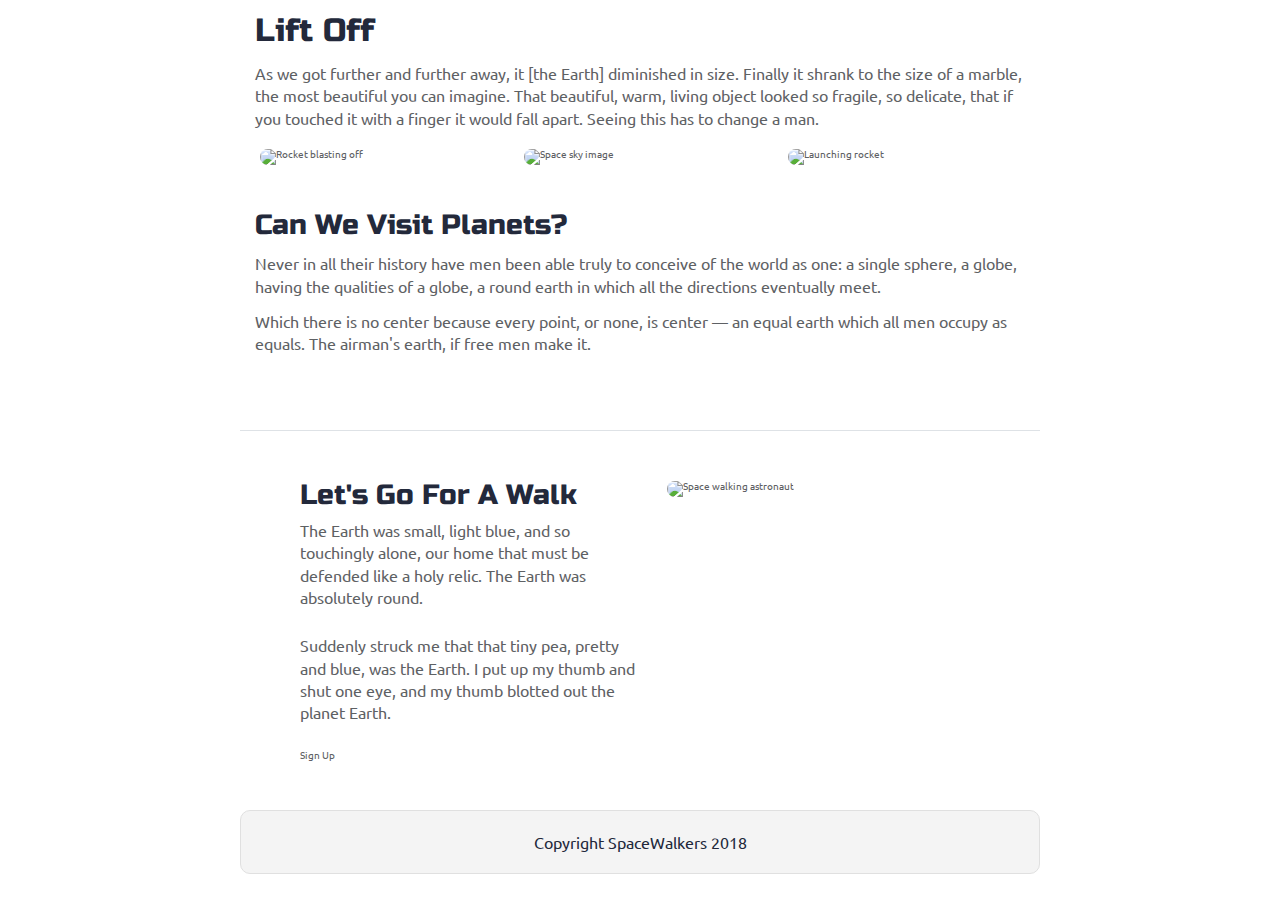
==== index.html @ 5ba5c5da "Project setup with import files for the" ====
<!doctype html>

<html lang="en">
<head>
  <meta charset="utf-8">

  <title>SpaceWalkers</title>
  <meta name="viewport" content="width=device-width, initial-scale=1.0">
  <link href="https://fonts.googleapis.com/css?family=Russo+One|Ubuntu" rel="stylesheet">
  <link href="css/index.css" rel="stylesheet">

  <!--[if lt IE 9]>
    <script src="https://cdnjs.cloudflare.com/ajax/libs/html5shiv/3.7.3/html5shiv.js"></script>
  <![endif]-->
</head>

<body>

 <!-- navigation code here -->

  <div class="container home">

    <header class="intro">
       <!-- image code here -->

      <h2>Lift Off</h2>
    
      <p>As we got further and further away, it [the Earth] diminished in size. Finally it shrank to the size of a marble, the most beautiful you can imagine. That beautiful, warm, living object looked so fragile, so delicate, that if you touched it with a finger it would fall apart. Seeing this has to change a man.</p>
    </header>

    <section class="space-images">
        <img src="img/blast.png" class="blast" alt="Rocket blasting off">
        <img src="img/sky.png" class="sky" alt="Space sky image">
        <img src="img/launch.png" class="launch" alt="Launching rocket">
    </section>
   
    <section class="visit-planets">
     
      <h3>Can We Visit Planets?</h3>
    
      <p>Never in all their history have men been able truly to conceive of the world as one: a single sphere, a globe, having the qualities of a globe, a round earth in which all the directions eventually meet.</p>
    
      <p>Which there is no center because every point, or none, is center — an equal earth which all men occupy as equals. The airman's earth, if free men make it.</p>
    </section>
    
    <section class="walk">
      <div class="walk-text">
        <h3>Let's Go For A Walk</h3>

        <p>The Earth was small, light blue, and so touchingly alone, our home that must be defended like a holy relic. The Earth was absolutely round.</p>
      
        <p>Suddenly struck me that that tiny pea, pretty and blue, was the Earth. I put up my thumb and shut one eye, and my thumb blotted out the planet Earth.</p>
      
        <div class="btn">
          Sign Up
        </div>
      </div>
      
      <div class="walk-img">
          <img src="img/space-walk.png" alt="Space walking astronaut">
      </div>

    </section>

    <footer>
      <p>Copyright SpaceWalkers 2018</p>
    </footer>

  </div>
</body>
</html>
---- css/index.css ----
/* http://meyerweb.com/eric/tools/css/reset/ 
   v2.0 | 20110126
   License: none (public domain)
*/
html,
body,
div,
span,
applet,
object,
iframe,
h1,
h2,
h3,
h4,
h5,
h6,
p,
blockquote,
pre,
a,
abbr,
acronym,
address,
big,
cite,
code,
del,
dfn,
em,
img,
ins,
kbd,
q,
s,
samp,
small,
strike,
strong,
sub,
sup,
tt,
var,
b,
u,
i,
center,
dl,
dt,
dd,
ol,
ul,
li,
fieldset,
form,
label,
legend,
table,
caption,
tbody,
tfoot,
thead,
tr,
th,
td,
article,
aside,
canvas,
details,
embed,
figure,
figcaption,
footer,
header,
hgroup,
menu,
nav,
output,
ruby,
section,
summary,
time,
mark,
audio,
video {
  margin: 0;
  padding: 0;
  border: 0;
  font-size: 100%;
  font: inherit;
  vertical-align: baseline;
}
/* HTML5 display-role reset for older browsers */
article,
aside,
details,
figcaption,
figure,
footer,
header,
hgroup,
menu,
nav,
section {
  display: block;
}
body {
  line-height: 1;
}
ol,
ul {
  list-style: none;
}
blockquote,
q {
  quotes: none;
}
blockquote:before,
blockquote:after,
q:before,
q:after {
  content: '';
  content: none;
}
table {
  border-collapse: collapse;
  border-spacing: 0;
}
* {
  box-sizing: border-box;
}
html {
  font-size: 62.5%;
}
html,
body {
  font-family: 'Ubuntu', sans-serif;
  color: #5E6164;
}
h1,
h2,
h3,
h4,
h5 {
  font-family: 'Russo One', sans-serif;
  color: #23293B;
}
h2 {
  font-size: 3.2rem;
}
h3 {
  font-size: 2.8rem;
}
p {
  font-size: 1.6rem;
  line-height: 1.4;
}
.container {
  max-width: 800px;
  width: 100%;
  margin: 0 auto;
}
footer {
  color: #22283B;
  background: #f4f4f4;
  padding: 20px 0;
  border: 1px double #e0e0e0;
  border-radius: 10px;
  display: flex;
  justify-content: center;
  align-items: center;
}
.home .intro h2 {
  padding: 15px;
}
.home .intro p {
  padding: 0 15px;
}
.home .space-images {
  display: flex;
  flex-wrap: wrap;
  width: 100%;
}
.home .space-images img {
  width: 28%;
  margin: 20px 2.5%;
  border-radius: 20px;
  height: 100%;
}
.home .visit-planets {
  padding: 15px;
}
.home .visit-planets h3 {
  margin-top: 11px;
}
.home .visit-planets p {
  margin-top: 13px;
}
.home .walk {
  margin-top: 60px;
  border-top: 1px solid #dee2e6;
  padding: 50px 60px;
  display: flex;
  justify-content: center;
}
.home .walk .walk-text {
  width: 50%;
}
.home .walk .walk-text h3 {
  margin-bottom: 10px;
}
.home .walk .walk-text p {
  margin-bottom: 26px;
}
.home .walk .walk-img {
  width: 46%;
  margin-left: 4%;
}
.home .walk .walk-img img {
  width: 100%;
  height: auto;
  border-radius: 10px;
}
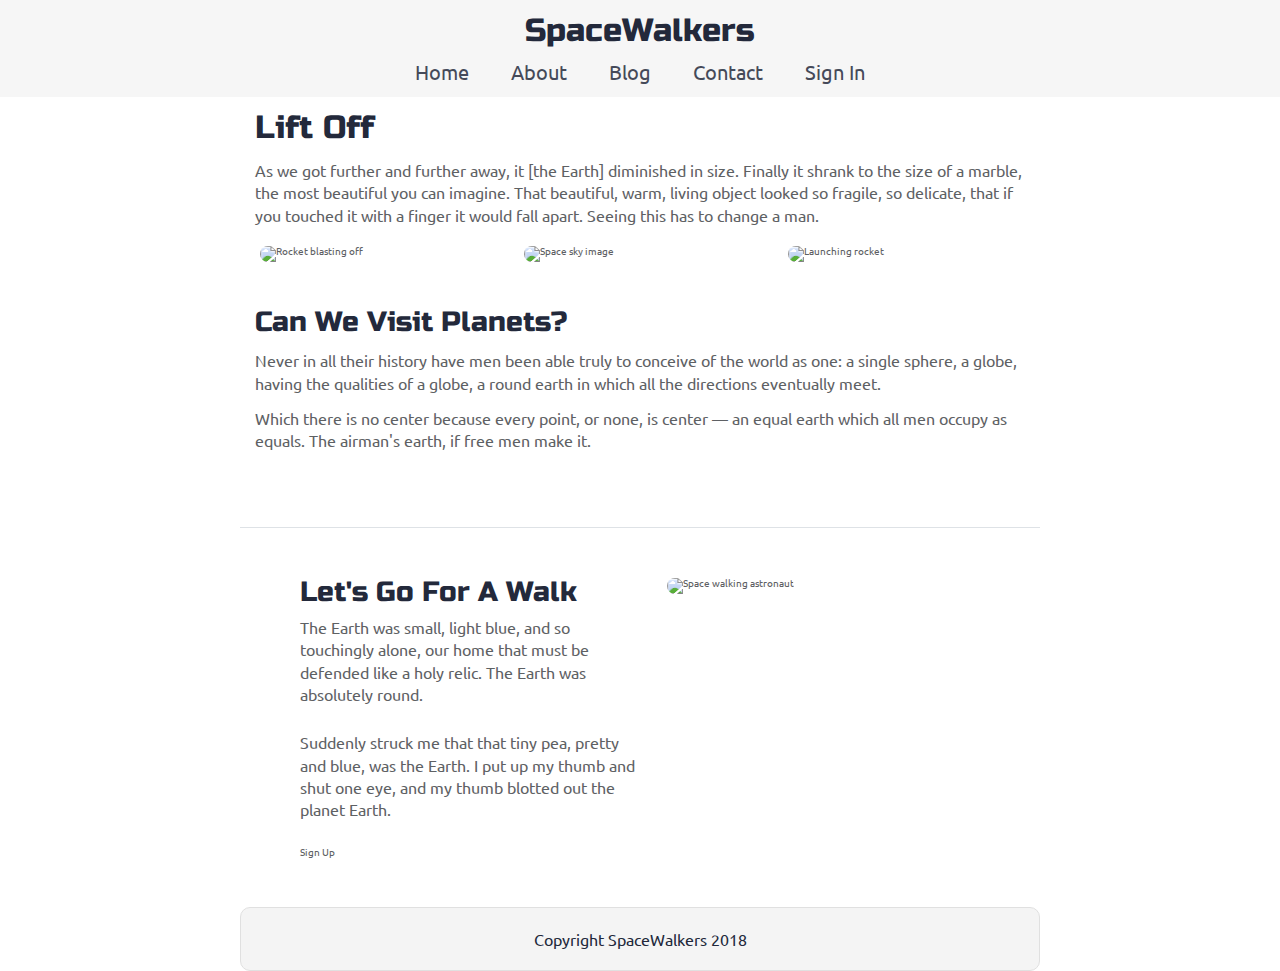
==== commit 006c3626: "create navbar for desktop-first" ====
--- a/index.html
+++ b/index.html
@@ -17,6 +17,18 @@
 <body>
 
  <!-- navigation code here -->
+ <section>
+  <div class="navigation">
+    <div class="logo"><h2>SpaceWalkers</h2></div>
+    <nav>
+      <a href="#">Home</a>
+      <a href="#">About</a>
+      <a href="#">Blog</a>
+      <a href="#">Contact</a>
+      <a href="#">Sign In</a>
+    </nav>
+  </div>
+</section>
 
   <div class="container home">
 
--- a/css/index.css
+++ b/css/index.css
@@ -160,6 +160,24 @@
   width: 100%;
   margin: 0 auto;
 }
+.navigation {
+  display: flex;
+  flex-direction: column;
+  align-items: center;
+  justify-content: center;
+  width: 100%;
+  background-color: #F6F6F6;
+  padding: 1.5rem 0;
+}
+.navigation nav {
+  margin: 15px 0 0 0;
+}
+.navigation nav a {
+  margin: 0 20px;
+  text-decoration: none;
+  color: #454A59;
+  font-size: 2rem;
+}
 footer {
   color: #22283B;
   background: #f4f4f4;
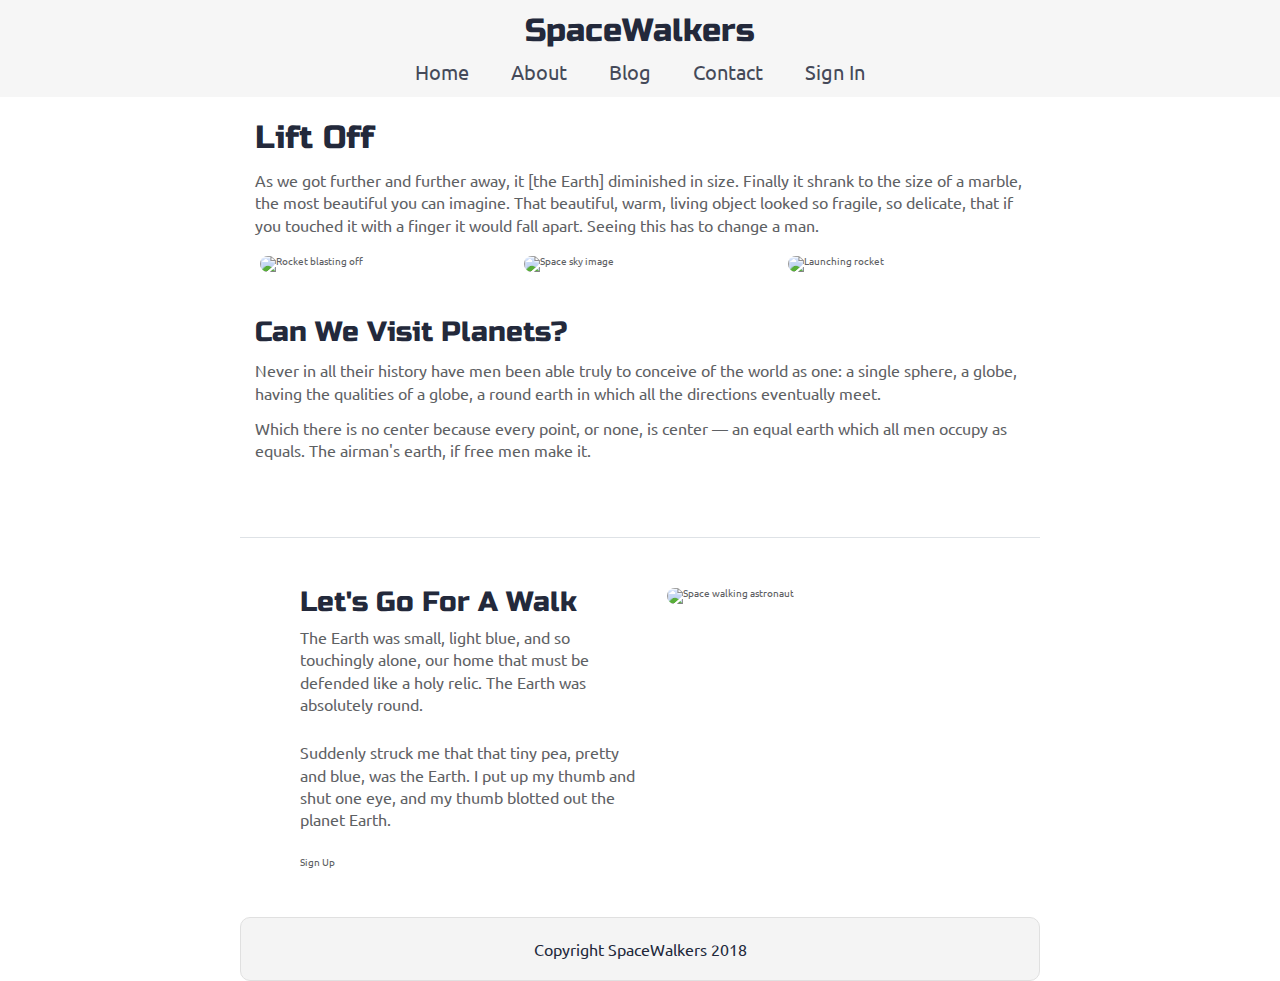
==== commit 6a069905: "add image for the secondary header with styling" ====
--- a/index.html
+++ b/index.html
@@ -1,83 +1,106 @@
-<!doctype html>
+<!DOCTYPE html>
 
 <html lang="en">
-<head>
-  <meta charset="utf-8">
+  <head>
+    <meta charset="utf-8" />
 
-  <title>SpaceWalkers</title>
-  <meta name="viewport" content="width=device-width, initial-scale=1.0">
-  <link href="https://fonts.googleapis.com/css?family=Russo+One|Ubuntu" rel="stylesheet">
-  <link href="css/index.css" rel="stylesheet">
+    <title>SpaceWalkers</title>
+    <meta name="viewport" content="width=device-width, initial-scale=1.0" />
+    <link
+      href="https://fonts.googleapis.com/css?family=Russo+One|Ubuntu"
+      rel="stylesheet"
+    />
+    <link href="css/index.css" rel="stylesheet" />
 
-  <!--[if lt IE 9]>
-    <script src="https://cdnjs.cloudflare.com/ajax/libs/html5shiv/3.7.3/html5shiv.js"></script>
-  <![endif]-->
-</head>
+    <!--[if lt IE 9]>
+      <script src="https://cdnjs.cloudflare.com/ajax/libs/html5shiv/3.7.3/html5shiv.js"></script>
+    <![endif]-->
+  </head>
 
-<body>
-
- <!-- navigation code here -->
- <section>
-  <div class="navigation">
-    <div class="logo"><h2>SpaceWalkers</h2></div>
-    <nav>
-      <a href="#">Home</a>
-      <a href="#">About</a>
-      <a href="#">Blog</a>
-      <a href="#">Contact</a>
-      <a href="#">Sign In</a>
-    </nav>
-  </div>
-</section>
-
-  <div class="container home">
-
-    <header class="intro">
-       <!-- image code here -->
-
-      <h2>Lift Off</h2>
-    
-      <p>As we got further and further away, it [the Earth] diminished in size. Finally it shrank to the size of a marble, the most beautiful you can imagine. That beautiful, warm, living object looked so fragile, so delicate, that if you touched it with a finger it would fall apart. Seeing this has to change a man.</p>
-    </header>
-
-    <section class="space-images">
-        <img src="img/blast.png" class="blast" alt="Rocket blasting off">
-        <img src="img/sky.png" class="sky" alt="Space sky image">
-        <img src="img/launch.png" class="launch" alt="Launching rocket">
-    </section>
-   
-    <section class="visit-planets">
-     
-      <h3>Can We Visit Planets?</h3>
-    
-      <p>Never in all their history have men been able truly to conceive of the world as one: a single sphere, a globe, having the qualities of a globe, a round earth in which all the directions eventually meet.</p>
-    
-      <p>Which there is no center because every point, or none, is center — an equal earth which all men occupy as equals. The airman's earth, if free men make it.</p>
-    </section>
-    
-    <section class="walk">
-      <div class="walk-text">
-        <h3>Let's Go For A Walk</h3>
-
-        <p>The Earth was small, light blue, and so touchingly alone, our home that must be defended like a holy relic. The Earth was absolutely round.</p>
-      
-        <p>Suddenly struck me that that tiny pea, pretty and blue, was the Earth. I put up my thumb and shut one eye, and my thumb blotted out the planet Earth.</p>
-      
-        <div class="btn">
-          Sign Up
-        </div>
+  <body>
+    <!-- navigation code here -->
+    <section>
+      <div class="navigation">
+        <div class="logo"><h2>SpaceWalkers</h2></div>
+        <nav>
+          <a href="#">Home</a>
+          <a href="#">About</a>
+          <a href="#">Blog</a>
+          <a href="#">Contact</a>
+          <a href="#">Sign In</a>
+        </nav>
       </div>
-      
-      <div class="walk-img">
-          <img src="img/space-walk.png" alt="Space walking astronaut">
-      </div>
-
     </section>
 
-    <footer>
-      <p>Copyright SpaceWalkers 2018</p>
-    </footer>
+    <div class="container home">
+      <header class="intro">
+        <!-- image code here -->
+        <div>
+          <img src="./img/main-header.png" alt="" />
+        </div>
 
-  </div>
-</body>
-</html>+        <h2>Lift Off</h2>
+
+        <p>
+          As we got further and further away, it [the Earth] diminished in size.
+          Finally it shrank to the size of a marble, the most beautiful you can
+          imagine. That beautiful, warm, living object looked so fragile, so
+          delicate, that if you touched it with a finger it would fall apart.
+          Seeing this has to change a man.
+        </p>
+      </header>
+
+      <section class="space-images">
+        <img src="img/blast.png" class="blast" alt="Rocket blasting off" />
+        <img src="img/sky.png" class="sky" alt="Space sky image" />
+        <img src="img/launch.png" class="launch" alt="Launching rocket" />
+      </section>
+
+      <section class="visit-planets">
+        <h3>Can We Visit Planets?</h3>
+
+        <p>
+          Never in all their history have men been able truly to conceive of the
+          world as one: a single sphere, a globe, having the qualities of a
+          globe, a round earth in which all the directions eventually meet.
+        </p>
+
+        <p>
+          Which there is no center because every point, or none, is center — an
+          equal earth which all men occupy as equals. The airman's earth, if
+          free men make it.
+        </p>
+      </section>
+
+      <section class="walk">
+        <div class="walk-text">
+          <h3>Let's Go For A Walk</h3>
+
+          <p>
+            The Earth was small, light blue, and so touchingly alone, our home
+            that must be defended like a holy relic. The Earth was absolutely
+            round.
+          </p>
+
+          <p>
+            Suddenly struck me that that tiny pea, pretty and blue, was the
+            Earth. I put up my thumb and shut one eye, and my thumb blotted out
+            the planet Earth.
+          </p>
+
+          <div class="btn">
+            Sign Up
+          </div>
+        </div>
+
+        <div class="walk-img">
+          <img src="img/space-walk.png" alt="Space walking astronaut" />
+        </div>
+      </section>
+
+      <footer>
+        <p>Copyright SpaceWalkers 2018</p>
+      </footer>
+    </div>
+  </body>
+</html>
--- a/css/index.css
+++ b/css/index.css
@@ -239,3 +239,6 @@
   height: auto;
   border-radius: 10px;
 }
+.intro div img {
+  border-radius: 7px;
+}
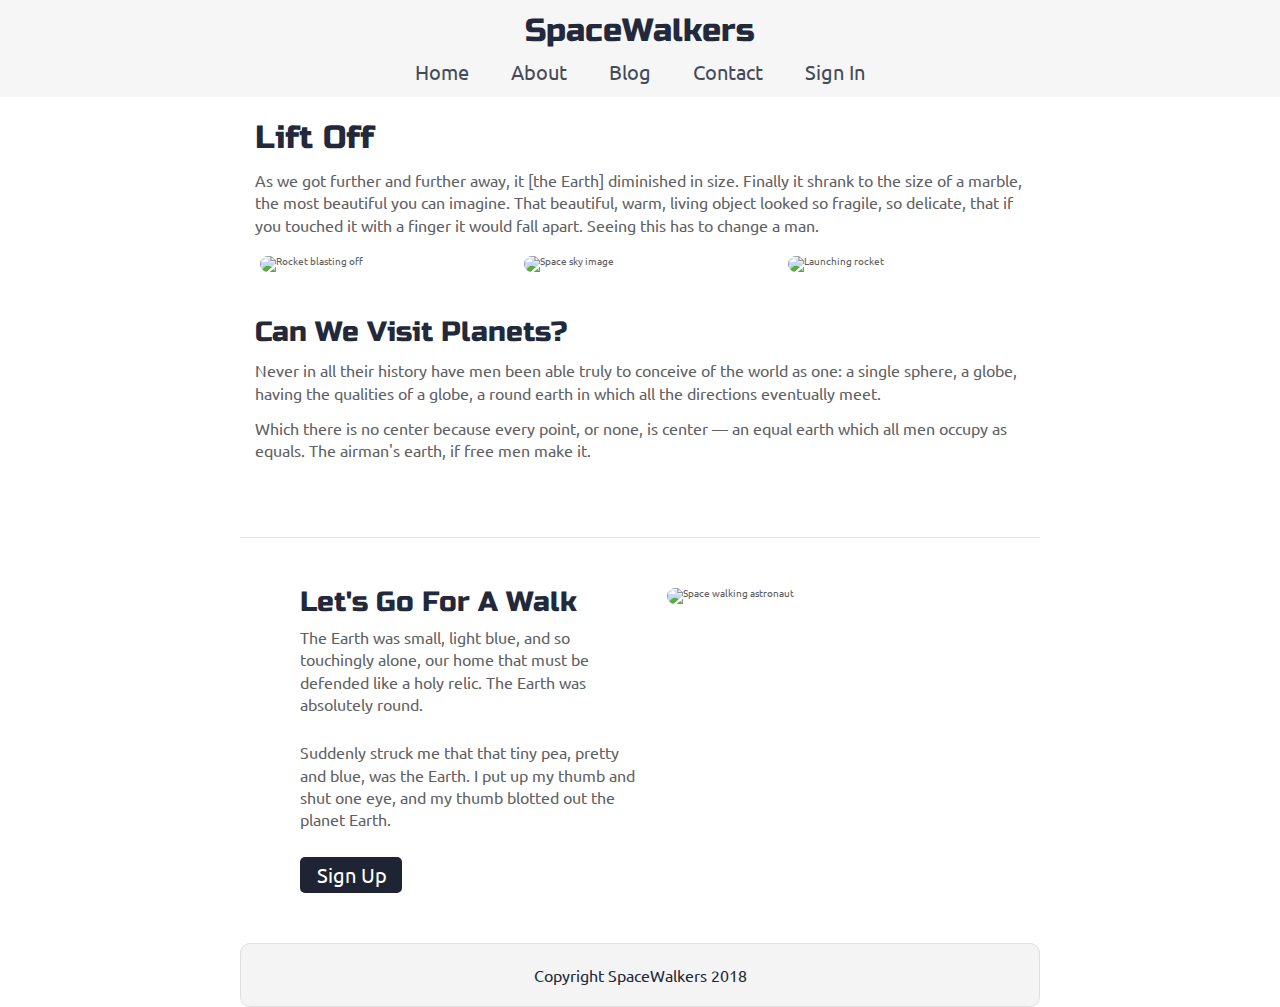
==== commit ba287a81: "add hover on button for desktop" ====
--- a/index.html
+++ b/index.html
@@ -89,7 +89,7 @@
           </p>
 
           <div class="btn">
-            Sign Up
+            <span>Sign Up</span> 
           </div>
         </div>
 
--- a/css/index.css
+++ b/css/index.css
@@ -178,6 +178,15 @@
   color: #454A59;
   font-size: 2rem;
 }
+@media (max-width: 500px) {
+  .navigation nav {
+    margin: 12px 0 0 0;
+  }
+  .navigation nav a {
+    margin: 0 5px;
+    font-size: 1.5rem;
+  }
+}
 footer {
   color: #22283B;
   background: #f4f4f4;
@@ -194,10 +203,32 @@
 .home .intro p {
   padding: 0 15px;
 }
+@media (max-width: 500px) {
+  .home .intro {
+    margin: 0 0 10px 0;
+  }
+}
 .home .space-images {
   display: flex;
   flex-wrap: wrap;
   width: 100%;
+}
+@media (max-width: 500px) {
+  .home .space-images {
+    display: block;
+  }
+  .home .space-images .launch {
+    display: none;
+  }
+  .home .space-images .sky {
+    display: none;
+  }
+  .home .space-images .blast {
+    width: 100%;
+    padding: 10px 15px 20px 15px;
+    margin: 0 auto;
+    border-radius: 30px;
+  }
 }
 .home .space-images img {
   width: 28%;
@@ -205,14 +236,30 @@
   border-radius: 20px;
   height: 100%;
 }
+@media (max-width: 500px) {
+  .home .space-images img {
+    margin: 20px 3%;
+  }
+}
 .home .visit-planets {
   padding: 15px;
 }
+@media (max-width: 500px) {
+  .home .visit-planets {
+    margin: 0 0 0 0;
+    padding: 15px 15px 0 15px;
+  }
+}
 .home .visit-planets h3 {
   margin-top: 11px;
 }
 .home .visit-planets p {
   margin-top: 13px;
+}
+@media (max-width: 500px) {
+  .home .visit-planets p {
+    margin-bottom: 35px;
+  }
 }
 .home .walk {
   margin-top: 60px;
@@ -221,6 +268,16 @@
   display: flex;
   justify-content: center;
 }
+@media (max-width: 500px) {
+  .home .walk {
+    display: flex;
+    flex-direction: column-reverse;
+    justify-content: center;
+    align-items: center;
+    padding: 15px;
+    margin: 0 auto;
+  }
+}
 .home .walk .walk-text {
   width: 50%;
 }
@@ -229,10 +286,57 @@
 }
 .home .walk .walk-text p {
   margin-bottom: 26px;
+}
+.home .walk .walk-text .btn {
+  background-color: #1e2434;
+  width: 30%;
+  font-size: 1rem;
+  padding: 8px 13px 8px 17px;
+  border-radius: 5px;
+  color: white;
+  font-size: 2rem;
+}
+.home .walk .walk-text .btn:hover {
+  background-color: #dddddd;
+  color: #22283A;
+  cursor: pointer;
+}
+@media (max-width: 500px) {
+  .home .walk .walk-text .btn {
+    background-color: #1e2434;
+    width: 100%;
+    font-size: 1rem;
+    padding: 8px 13px 8px 17px;
+    border-radius: 5px;
+    color: white;
+    font-size: 2rem;
+    height: 7rem;
+    text-align: center;
+    padding: 26px 0 5px 0;
+  }
+  .home .walk .walk-text:hover {
+    background-color: #dddddd;
+    color: #22283A;
+    cursor: pointer;
+  }
+}
+@media (max-width: 500px) {
+  .home .walk .walk-text {
+    width: 100%;
+  }
+  .home .walk .walk-text h3 {
+    margin: 22px 0 12px 0;
+  }
 }
 .home .walk .walk-img {
   width: 46%;
   margin-left: 4%;
+}
+@media (max-width: 500px) {
+  .home .walk .walk-img {
+    width: 100%;
+    margin: 0 2%;
+  }
 }
 .home .walk .walk-img img {
   width: 100%;
@@ -242,3 +346,9 @@
 .intro div img {
   border-radius: 7px;
 }
+@media (max-width: 500px) {
+  .intro div img {
+    width: 100%;
+    height: 120px;
+  }
+}
